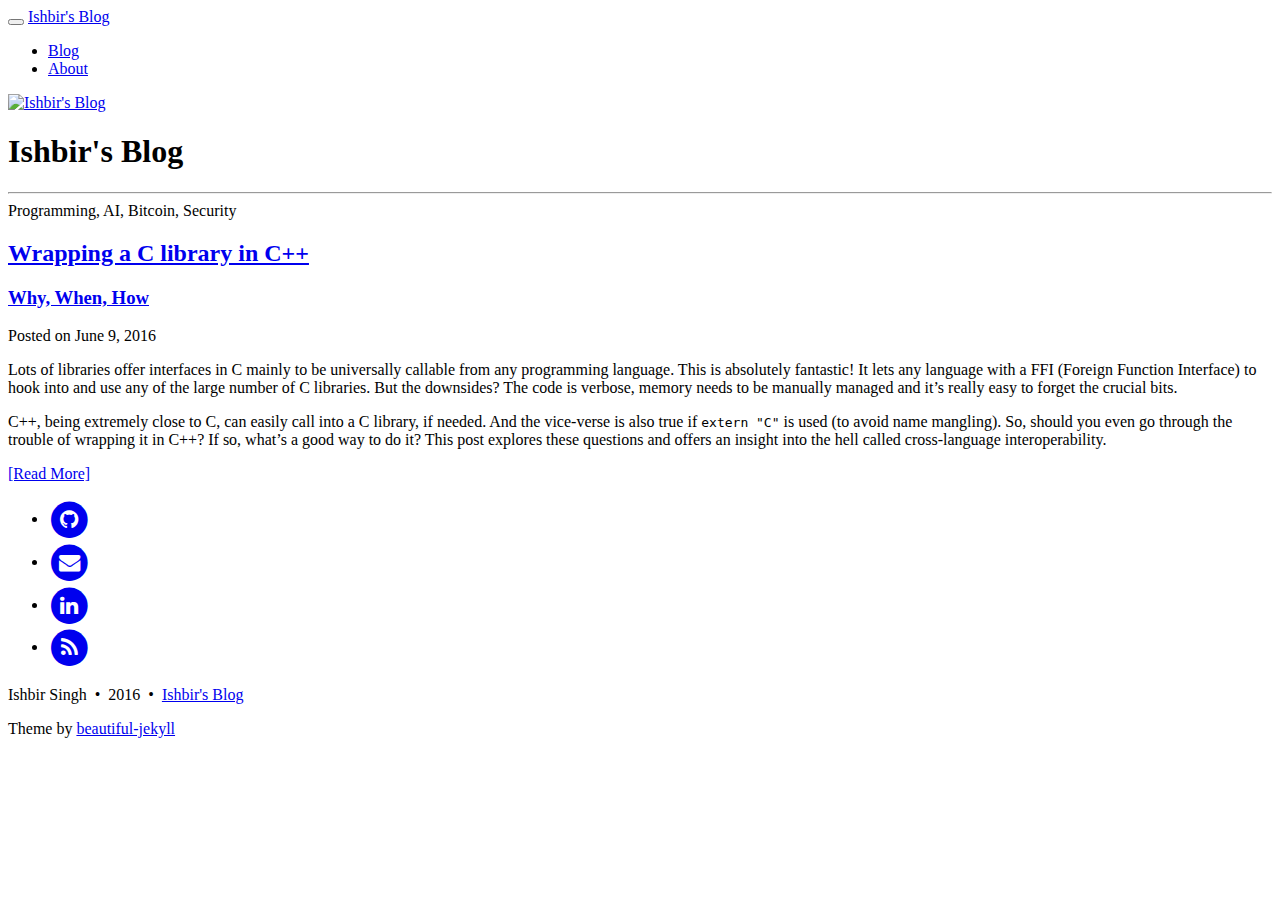
==== index.html @ 3e2ace7c "Initial blog commit" ====
<!DOCTYPE html>
<html lang="en">

  <head>
  <meta charset="utf-8" />
  <meta http-equiv="X-UA-Compatible" content="IE=edge">
  <meta name="viewport" content="width=device-width, initial-scale=1.0, maximum-scale=1.0">

  <title>Ishbir&#39;s Blog</title>

  <meta name="author" content="Ishbir Singh" />
  
  

  <meta name="generator" content="Hugo 0.16-DEV" />

  <link rel="alternate" href="http://www.ishbir.com/index.xml" type="application/rss+xml" title="Ishbir&#39;s Blog">

  <link rel="stylesheet" href="//maxcdn.bootstrapcdn.com/font-awesome/4.5.0/css/font-awesome.min.css" />
  <link rel="stylesheet" href="http://www.ishbir.comcss/bootstrap.min.css" />
  <link rel="stylesheet" href="http://www.ishbir.comcss/main.css" />
  <link rel="stylesheet" href="//fonts.googleapis.com/css?family=Lora:400,700,400italic,700italic" />
  <link rel="stylesheet" href="//fonts.googleapis.com/css?family=Open+Sans:300italic,400italic,600italic,700italic,800italic,400,300,600,700,800" />
  <link rel="stylesheet" href="http://www.ishbir.comcss/pygment_highlights.css" />
  
  
  <meta property="og:title" content="Ishbir&#39;s Blog" />
  <meta property="og:type" content="website" />
  <meta property="og:url" content="//" />
  <meta property="og:image" content="img/avatar.jpg" />
  
</head>


  <body>

    <nav class="navbar navbar-default navbar-fixed-top navbar-custom">
  <div class="container-fluid">
    <div class="navbar-header">
      <button type="button" class="navbar-toggle" data-toggle="collapse" data-target="#main-navbar">
        <span class="sr-only">Toggle navigation</span>
        <span class="icon-bar"></span>
        <span class="icon-bar"></span>
        <span class="icon-bar"></span>
      </button>
      <a class="navbar-brand" href="http://www.ishbir.com">Ishbir&#39;s Blog</a>
    </div>

    <div class="collapse navbar-collapse" id="main-navbar">
      <ul class="nav navbar-nav navbar-right">
      
        
          <li>
          <a title="Blog" href="http://www.ishbir.com/">Blog</a>
  	      </li>
  	    
      
        
          <li>
          <a title="About" href="http://www.ishbir.com/page/about/">About</a>
  	      </li>
  	    
      
      </ul>
    </div>

	<div class="avatar-container">
	  <div class="avatar-img-border">
      
          <a title="Ishbir&#39;s Blog" href="http://www.ishbir.com">
              <img class="avatar-img" src="http://www.ishbir.comimg/avatar.jpg" alt="Ishbir&#39;s Blog" />
          </a>
      
	  </div>
	</div>

  </div>
</nav>


    <header class="header-section ">
      <div class="intro-header no-img">
        <div class="container">
          <div class="row">
            <div class="col-lg-8 col-lg-offset-2 col-md-10 col-md-offset-1">
              <div class="page-heading">
                <h1>Ishbir&#39;s Blog</h1>
                
                  <hr class="small">
                  <span class="page-subheading">Programming, AI, Bitcoin, Security</span>
                
              </div>
            </div>
          </div>
        </div>
      </div>
    </header>


    <div role="main" class="container">
      <div class="row">
        <div class="col-lg-8 col-lg-offset-2 col-md-10 col-md-offset-1">
          <div class="posts-list">
            
            
            <article class="post-preview">
              <a href="http://www.ishbir.com/post/2016-06-09-wrapping-a-c-library-in-c&#43;&#43;/">
          	  <h2 class="post-title">Wrapping a C library in C&#43;&#43;</h2>
          	
          	  
          	  <h3 class="post-subtitle">
          	    Why, When, How
          	  </h3>
          	    
              </a>

              <p class="post-meta">
                Posted on June 9, 2016
              </p>
            
              <div class="post-entry">
                <p>Lots of libraries offer interfaces in C mainly to be universally callable from
any programming language. This is absolutely fantastic! It lets any language
with a FFI (Foreign Function Interface) to hook into and use any of the large
number of C libraries. But the downsides? The code is verbose, memory needs to
be manually managed and it&rsquo;s really easy to forget the crucial bits.</p>

<p>C++, being extremely close to C, can easily call into a C library, if needed.
And the vice-verse is also true if <code>extern &quot;C&quot;</code> is used (to avoid name
mangling). So, should you even go through the trouble of wrapping it in C++? If
so, what&rsquo;s a good way to do it? This post explores these questions and offers an
insight into the hell called cross-language interoperability.</p>

          	  <a href="http://www.ishbir.com/post/2016-06-09-wrapping-a-c-library-in-c&#43;&#43;/" class="post-read-more">[Read&nbsp;More]</a>
              </div>
            
             </article>
            
          </div>

          
        </div>
      </div>
    </div>

    <footer>
  <div class="container beautiful-jekyll-footer">
    <div class="row">
      <div class="col-lg-8 col-lg-offset-2 col-md-10 col-md-offset-1">
        <ul class="list-inline text-center footer-links">
          
          
          <li>
            <a href="https://github.com/ishbir" title="GitHub">
              <span class="fa-stack fa-lg">
                <i class="fa fa-circle fa-stack-2x"></i>
                <i class="fa fa-github fa-stack-1x fa-inverse"></i>
              </span>
            </a>
          </li>
          
		      
		      
          <li>
            <a href="mailto:ishbir@ishbir.com" title="Email me">
              <span class="fa-stack fa-lg">
                <i class="fa fa-circle fa-stack-2x"></i>
                <i class="fa fa-envelope fa-stack-1x fa-inverse"></i>
              </span>
            </a>
          </li>
          
		      
          <li>
            <a href="https://linkedin.com/in/ishbir" title="LinkedIn">
              <span class="fa-stack fa-lg">
                <i class="fa fa-circle fa-stack-2x"></i>
                <i class="fa fa-linkedin fa-stack-1x fa-inverse"></i>
              </span>
            </a>
          </li>
          
	    	  
          
          

    		  <li>
      			<a href="http://www.ishbir.comindex.xml" title="RSS">
      			  <span class="fa-stack fa-lg">
        				<i class="fa fa-circle fa-stack-2x"></i>
        				<i class="fa fa-rss fa-stack-1x fa-inverse"></i>
      			  </span>
      			</a>
    		  </li>		

        </ul>
        <p class="copyright text-muted">
    		  Ishbir Singh
    		  &nbsp;&bull;&nbsp;
    		  2016
    		  
    		  
    		  &nbsp;&bull;&nbsp;
    		  <a href="http://www.ishbir.com">Ishbir&#39;s Blog</a>
    		  
  	    </p>
  	        
    		<p class="theme-by text-muted">
    		  Theme by
    		  <a href="http://deanattali.com/beautiful-jekyll/">beautiful-jekyll</a>
    		</p>
      </div>
    </div>
  </div>
</footer>

<script src="http://www.ishbir.comjs/jquery-1.11.2.min.js"></script>
<script src="http://www.ishbir.comjs/bootstrap.min.js"></script>
<script src="http://www.ishbir.comjs/main.js"></script>


<script>
(function(i,s,o,g,r,a,m){i['GoogleAnalyticsObject']=r;i[r]=i[r]||function(){
(i[r].q=i[r].q||[]).push(arguments)},i[r].l=1*new Date();a=s.createElement(o),
m=s.getElementsByTagName(o)[0];a.async=1;a.src=g;m.parentNode.insertBefore(a,m)
})(window,document,'script','//www.google-analytics.com/analytics.js','ga');

ga('create', 'UA-25081584-1', 'auto');
ga('send', 'pageview');
</script>


  </body>
</html>
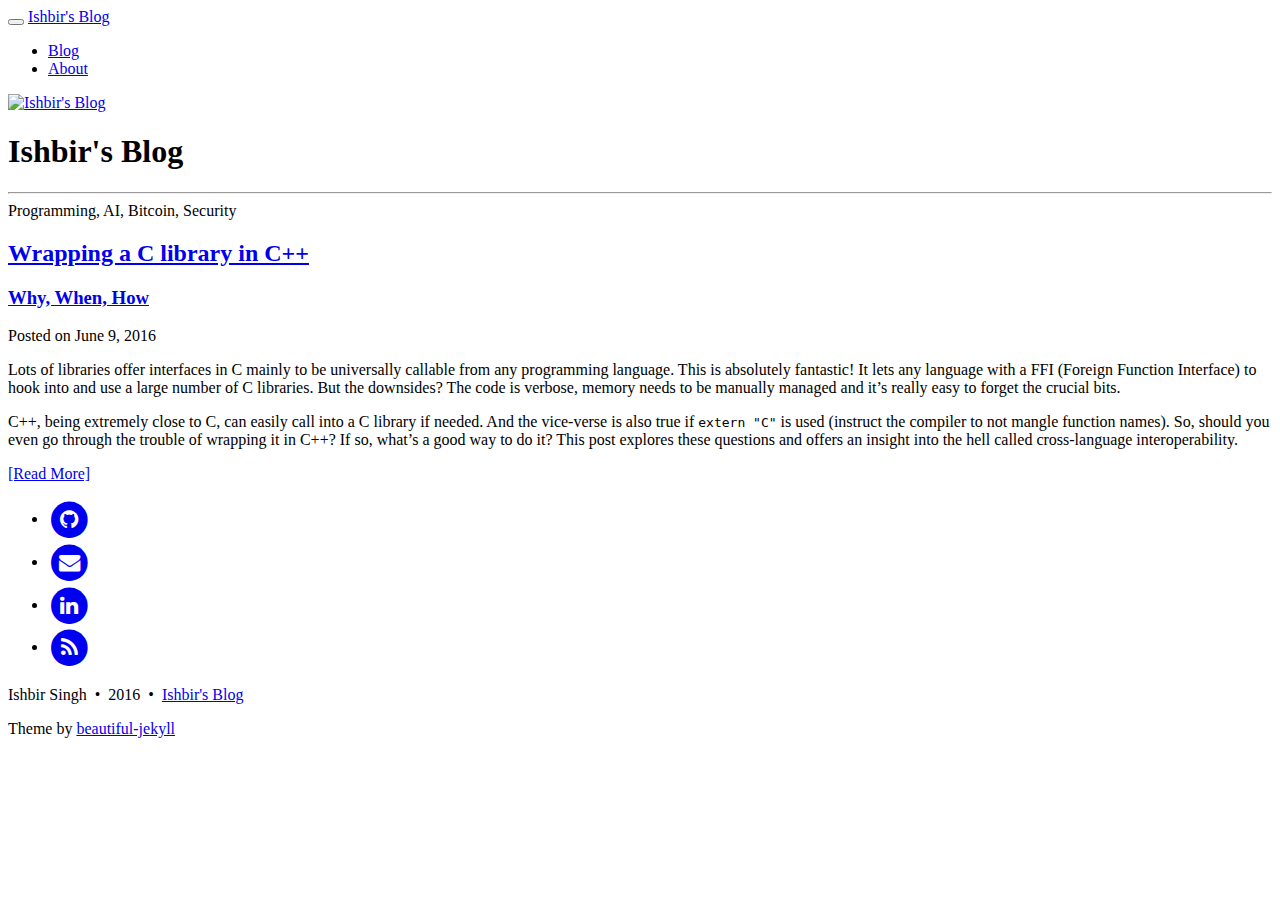
==== commit 4a0e7001: "Editing" ====
--- a/index.html
+++ b/index.html
@@ -17,11 +17,11 @@
   <link rel="alternate" href="http://www.ishbir.com/index.xml" type="application/rss+xml" title="Ishbir&#39;s Blog">
 
   <link rel="stylesheet" href="//maxcdn.bootstrapcdn.com/font-awesome/4.5.0/css/font-awesome.min.css" />
-  <link rel="stylesheet" href="http://www.ishbir.comcss/bootstrap.min.css" />
-  <link rel="stylesheet" href="http://www.ishbir.comcss/main.css" />
+  <link rel="stylesheet" href="http://www.ishbir.com/css/bootstrap.min.css" />
+  <link rel="stylesheet" href="http://www.ishbir.com/css/main.css" />
   <link rel="stylesheet" href="//fonts.googleapis.com/css?family=Lora:400,700,400italic,700italic" />
   <link rel="stylesheet" href="//fonts.googleapis.com/css?family=Open+Sans:300italic,400italic,600italic,700italic,800italic,400,300,600,700,800" />
-  <link rel="stylesheet" href="http://www.ishbir.comcss/pygment_highlights.css" />
+  <link rel="stylesheet" href="http://www.ishbir.com/css/pygment_highlights.css" />
   
   
   <meta property="og:title" content="Ishbir&#39;s Blog" />
@@ -43,7 +43,7 @@
         <span class="icon-bar"></span>
         <span class="icon-bar"></span>
       </button>
-      <a class="navbar-brand" href="http://www.ishbir.com">Ishbir&#39;s Blog</a>
+      <a class="navbar-brand" href="http://www.ishbir.com/">Ishbir&#39;s Blog</a>
     </div>
 
     <div class="collapse navbar-collapse" id="main-navbar">
@@ -67,8 +67,8 @@
 	<div class="avatar-container">
 	  <div class="avatar-img-border">
       
-          <a title="Ishbir&#39;s Blog" href="http://www.ishbir.com">
-              <img class="avatar-img" src="http://www.ishbir.comimg/avatar.jpg" alt="Ishbir&#39;s Blog" />
+          <a title="Ishbir&#39;s Blog" href="http://www.ishbir.com/">
+              <img class="avatar-img" src="http://www.ishbir.com/img/avatar.jpg" alt="Ishbir&#39;s Blog" />
           </a>
       
 	  </div>
@@ -121,15 +121,16 @@
               <div class="post-entry">
                 <p>Lots of libraries offer interfaces in C mainly to be universally callable from
 any programming language. This is absolutely fantastic! It lets any language
-with a FFI (Foreign Function Interface) to hook into and use any of the large
-number of C libraries. But the downsides? The code is verbose, memory needs to
-be manually managed and it&rsquo;s really easy to forget the crucial bits.</p>
-
-<p>C++, being extremely close to C, can easily call into a C library, if needed.
-And the vice-verse is also true if <code>extern &quot;C&quot;</code> is used (to avoid name
-mangling). So, should you even go through the trouble of wrapping it in C++? If
-so, what&rsquo;s a good way to do it? This post explores these questions and offers an
-insight into the hell called cross-language interoperability.</p>
+with a FFI (Foreign Function Interface) to hook into and use a large number of
+C libraries. But the downsides? The code is verbose, memory needs to be manually
+managed and it&rsquo;s really easy to forget the crucial bits.</p>
+
+<p>C++, being extremely close to C, can easily call into a C library if needed.
+And the vice-verse is also true if <code>extern &quot;C&quot;</code> is used (instruct the compiler
+to not mangle function names). So, should you even go through the trouble of
+wrapping it in C++? If so, what&rsquo;s a good way to do it? This post explores these
+questions and offers an insight into the hell called cross-language
+interoperability.</p>
 
           	  <a href="http://www.ishbir.com/post/2016-06-09-wrapping-a-c-library-in-c&#43;&#43;/" class="post-read-more">[Read&nbsp;More]</a>
               </div>
@@ -185,7 +186,7 @@
           
 
     		  <li>
-      			<a href="http://www.ishbir.comindex.xml" title="RSS">
+      			<a href="http://www.ishbir.com/index.xml" title="RSS">
       			  <span class="fa-stack fa-lg">
         				<i class="fa fa-circle fa-stack-2x"></i>
         				<i class="fa fa-rss fa-stack-1x fa-inverse"></i>
@@ -201,7 +202,7 @@
     		  
     		  
     		  &nbsp;&bull;&nbsp;
-    		  <a href="http://www.ishbir.com">Ishbir&#39;s Blog</a>
+    		  <a href="http://www.ishbir.com/">Ishbir&#39;s Blog</a>
     		  
   	    </p>
   	        
@@ -214,9 +215,9 @@
   </div>
 </footer>
 
-<script src="http://www.ishbir.comjs/jquery-1.11.2.min.js"></script>
-<script src="http://www.ishbir.comjs/bootstrap.min.js"></script>
-<script src="http://www.ishbir.comjs/main.js"></script>
+<script src="http://www.ishbir.com/js/jquery-1.11.2.min.js"></script>
+<script src="http://www.ishbir.com/js/bootstrap.min.js"></script>
+<script src="http://www.ishbir.com/js/main.js"></script>
 
 
 <script>
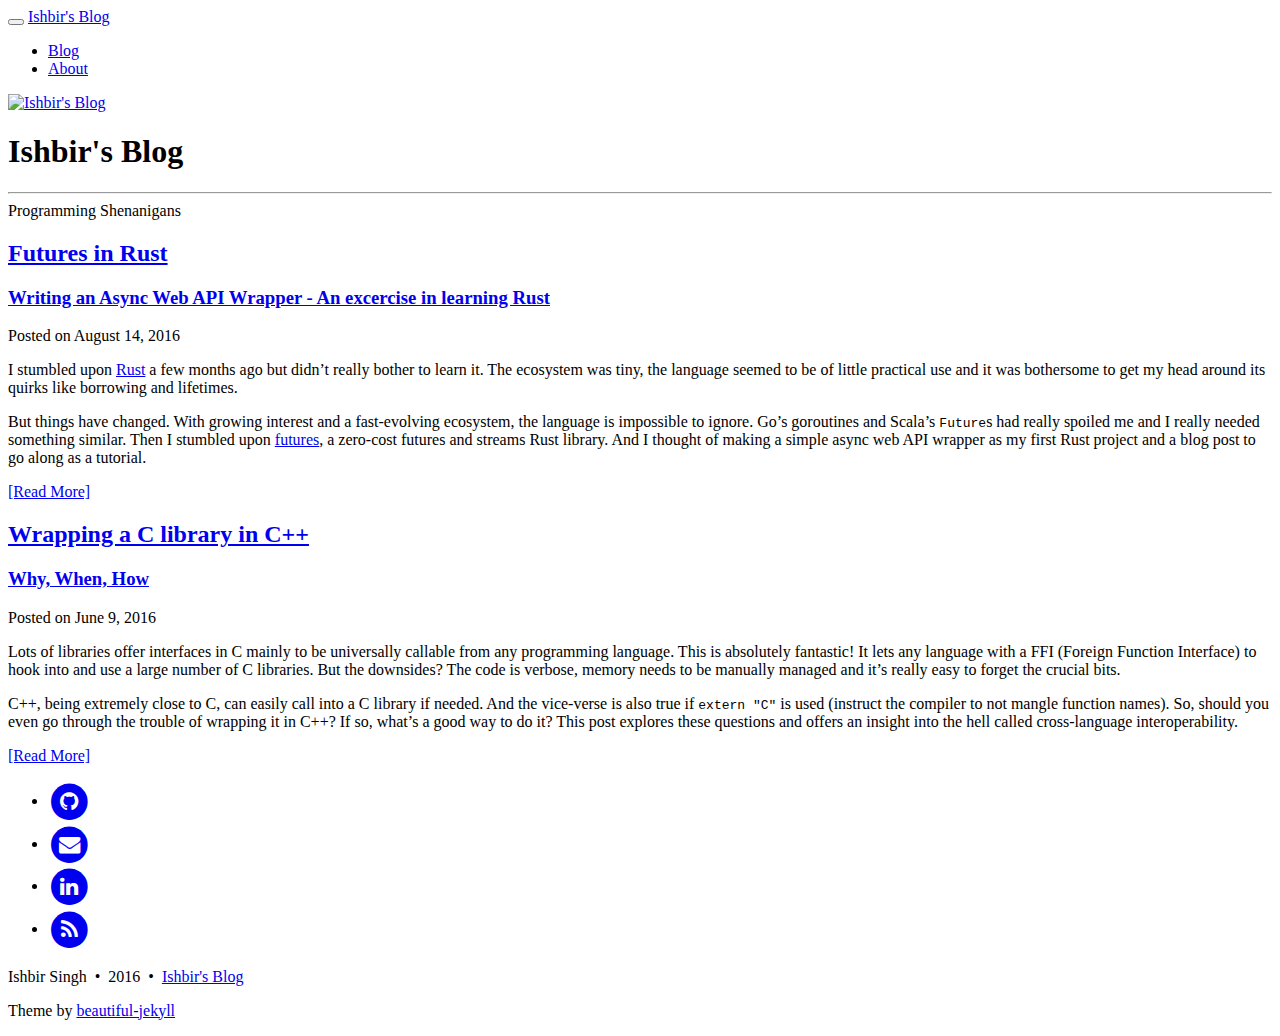
==== commit 0d44bf86: "Add new article" ====
--- a/index.html
+++ b/index.html
@@ -87,7 +87,7 @@
                 <h1>Ishbir&#39;s Blog</h1>
                 
                   <hr class="small">
-                  <span class="page-subheading">Programming, AI, Bitcoin, Security</span>
+                  <span class="page-subheading">Programming Shenanigans</span>
                 
               </div>
             </div>
@@ -102,6 +102,37 @@
         <div class="col-lg-8 col-lg-offset-2 col-md-10 col-md-offset-1">
           <div class="posts-list">
             
+            
+            <article class="post-preview">
+              <a href="http://www.ishbir.com/post/2016-08-14-futures-in-rust/">
+          	  <h2 class="post-title">Futures in Rust</h2>
+          	
+          	  
+          	  <h3 class="post-subtitle">
+          	    Writing an Async Web API Wrapper - An excercise in learning Rust
+          	  </h3>
+          	    
+              </a>
+
+              <p class="post-meta">
+                Posted on August 14, 2016
+              </p>
+            
+              <div class="post-entry">
+                <p>I stumbled upon <a href="https://www.rust-lang.org">Rust</a> a few months ago but didn&rsquo;t really bother to
+learn it. The ecosystem was tiny, the language seemed to be of little practical use and it was
+bothersome to get my head around its quirks like borrowing and lifetimes.</p>
+
+<p>But things have changed. With growing interest and a fast-evolving ecosystem, the language is
+impossible to ignore. Go&rsquo;s goroutines and Scala&rsquo;s <code>Future</code>s had really spoiled me and I really
+needed something similar. Then I stumbled upon <a href="https://github.com/alexcrichton/futures-rs/">futures</a>,
+a zero-cost futures and streams Rust library. And I thought of making a simple async web API
+wrapper as my first Rust project and a blog post to go along as a tutorial.</p>
+
+          	  <a href="http://www.ishbir.com/post/2016-08-14-futures-in-rust/" class="post-read-more">[Read&nbsp;More]</a>
+              </div>
+            
+             </article>
             
             <article class="post-preview">
               <a href="http://www.ishbir.com/post/2016-06-09-wrapping-a-c-library-in-c&#43;&#43;/">
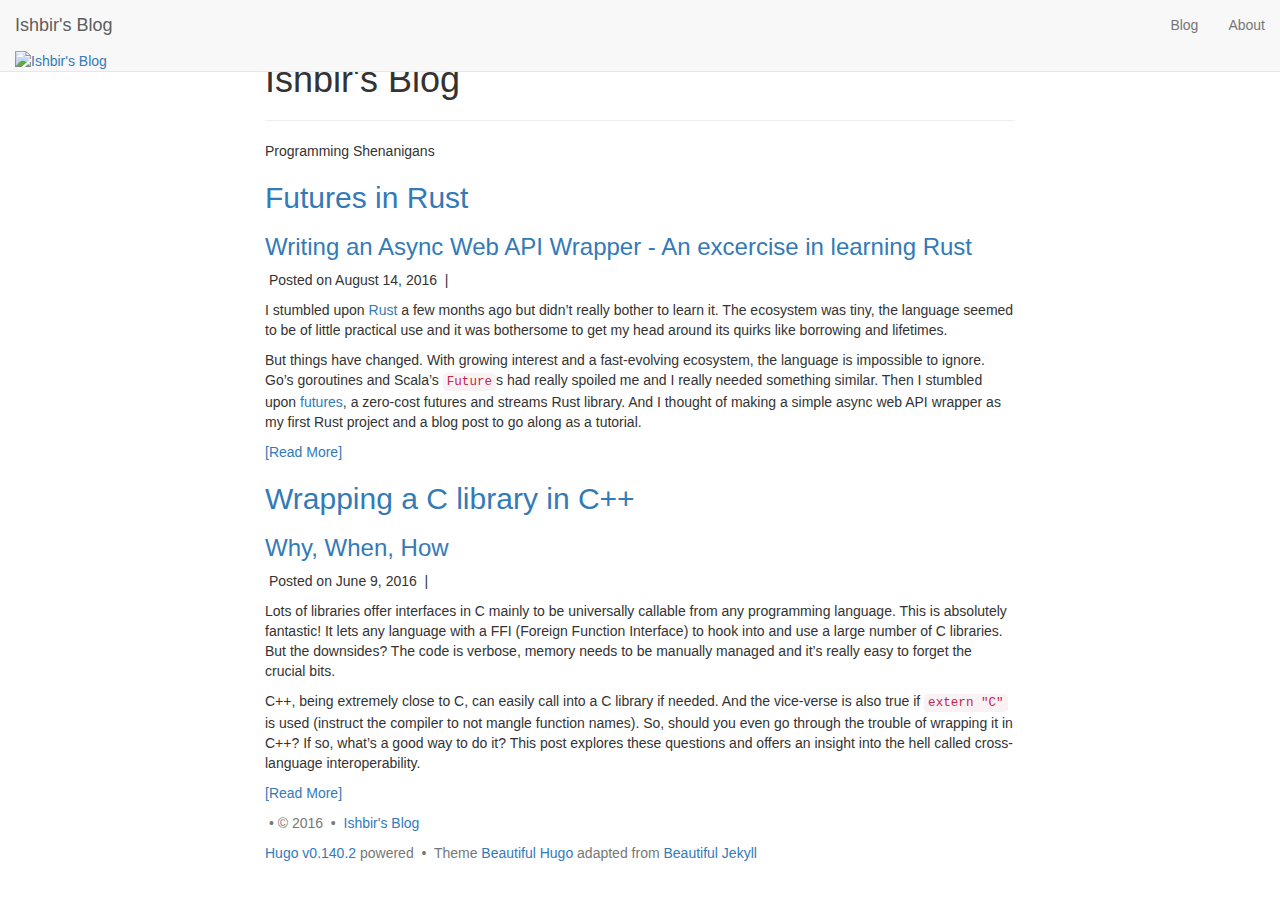
==== commit 200469e7: "Update website" ====
--- a/index.html
+++ b/index.html
@@ -1,39 +1,70 @@
+
+
 <!DOCTYPE html>
-<html lang="en">
-
+<html lang="en" itemscope itemtype="http://schema.org/WebPage">
   <head>
+    
+
   <meta charset="utf-8" />
   <meta http-equiv="X-UA-Compatible" content="IE=edge">
   <meta name="viewport" content="width=device-width, initial-scale=1.0, maximum-scale=1.0">
 
-  <title>Ishbir&#39;s Blog</title>
-
-  <meta name="author" content="Ishbir Singh" />
-  
-  
-
-  <meta name="generator" content="Hugo 0.16-DEV" />
-
-  <link rel="alternate" href="http://www.ishbir.com/index.xml" type="application/rss+xml" title="Ishbir&#39;s Blog">
-
-  <link rel="stylesheet" href="//maxcdn.bootstrapcdn.com/font-awesome/4.5.0/css/font-awesome.min.css" />
-  <link rel="stylesheet" href="http://www.ishbir.com/css/bootstrap.min.css" />
-  <link rel="stylesheet" href="http://www.ishbir.com/css/main.css" />
-  <link rel="stylesheet" href="//fonts.googleapis.com/css?family=Lora:400,700,400italic,700italic" />
-  <link rel="stylesheet" href="//fonts.googleapis.com/css?family=Open+Sans:300italic,400italic,600italic,700italic,800italic,400,300,600,700,800" />
-  <link rel="stylesheet" href="http://www.ishbir.com/css/pygment_highlights.css" />
-  
-  
-  <meta property="og:title" content="Ishbir&#39;s Blog" />
-  <meta property="og:type" content="website" />
-  <meta property="og:url" content="//" />
-  <meta property="og:image" content="img/avatar.jpg" />
-  
-</head>
-
-
+ 
+
+
+  <script type="application/ld+json">
+{
+    "@context": "http://schema.org",
+    "@type": "WebSite",
+    "name": "Ishbir\u0027s Blog",
+    
+    "url": "https:\/\/www.ishbir.com\/"
+}
+</script><script type="application/ld+json">
+{
+  "@context": "http://schema.org",
+  "@type": "Organization",
+  "name": "",
+  "url": "https:\/\/www.ishbir.com\/"
+  
+  
+  
+  
+}
+</script>
+
+<meta property="og:title" content="Ishbir&#39;s Blog" />
+<meta property="og:image" content="https://www.ishbir.com/img/avatar.jpg" />
+<meta property="og:url" content="https://www.ishbir.com/" />
+<meta property="og:type" content="website" />
+<meta property="og:site_name" content="Ishbir&#39;s Blog" />
+
+  <meta name="twitter:title" content="Ishbir&#39;s Blog" />
+  <meta name="twitter:image" content="https://www.ishbir.com/img/avatar.jpg" />
+  <meta name="twitter:card" content="summary_large_image" />
+  <meta name="generator" content="Hugo 0.140.2">
+  <link rel="alternate" href="https://www.ishbir.com/index.xml" type="application/rss+xml" title="Ishbir&#39;s Blog"><link rel="stylesheet" href="https://cdn.jsdelivr.net/npm/katex@0.16.7/dist/katex.min.css" integrity="sha384-3UiQGuEI4TTMaFmGIZumfRPtfKQ3trwQE2JgosJxCnGmQpL/lJdjpcHkaaFwHlcI" crossorigin="anonymous">
+  <link rel="stylesheet" href="https://use.fontawesome.com/releases/v6.6.0/css/all.css" integrity="sha384-h/hnnw1Bi4nbpD6kE7nYfCXzovi622sY5WBxww8ARKwpdLj5kUWjRuyiXaD1U2JT" crossorigin="anonymous">
+  <link rel="stylesheet" href="https://cdn.jsdelivr.net/npm/bootstrap@3.4.1/dist/css/bootstrap.min.css" integrity="sha384-HSMxcRTRxnN+Bdg0JdbxYKrThecOKuH5zCYotlSAcp1+c8xmyTe9GYg1l9a69psu" crossorigin="anonymous"><link rel="stylesheet" href="https://www.ishbir.com/css/main.css" /><link rel="stylesheet" href="https://fonts.googleapis.com/css?family=Lora:400,700,400italic,700italic" />
+  <link rel="stylesheet" href="https://fonts.googleapis.com/css?family=Open+Sans:300italic,400italic,600italic,700italic,800italic,400,300,600,700,800" /><link rel="stylesheet" href="https://www.ishbir.com/css/syntax.css" /><link rel="stylesheet" href="https://www.ishbir.com/css/codeblock.css" /><link rel="stylesheet" href="https://cdnjs.cloudflare.com/ajax/libs/photoswipe/4.1.2/photoswipe.min.css" integrity="sha384-h/L2W9KefUClHWaty3SLE5F/qvc4djlyR4qY3NUV5HGQBBW7stbcfff1+I/vmsHh" crossorigin="anonymous">
+  <link rel="stylesheet" href="https://cdnjs.cloudflare.com/ajax/libs/photoswipe/4.1.2/default-skin/default-skin.min.css" integrity="sha384-iD0dNku6PYSIQLyfTOpB06F2KCZJAKLOThS5HRe8b3ibhdEQ6eKsFf/EeFxdOt5R" crossorigin="anonymous">
+
+      <script async src="https://www.googletagmanager.com/gtag/js?id=G-EQH4SCJNZC"></script>
+      <script>
+        var doNotTrack = false;
+        if ( false ) {
+          var dnt = (navigator.doNotTrack || window.doNotTrack || navigator.msDoNotTrack);
+          var doNotTrack = (dnt == "1" || dnt == "yes");
+        }
+        if (!doNotTrack) {
+          window.dataLayer = window.dataLayer || [];
+          function gtag(){dataLayer.push(arguments);}
+          gtag('js', new Date());
+          gtag('config', 'G-EQH4SCJNZC');
+        }
+      </script>
+  </head>
   <body>
-
     <nav class="navbar navbar-default navbar-fixed-top navbar-custom">
   <div class="container-fluid">
     <div class="navbar-header">
@@ -43,224 +74,307 @@
         <span class="icon-bar"></span>
         <span class="icon-bar"></span>
       </button>
-      <a class="navbar-brand" href="http://www.ishbir.com/">Ishbir&#39;s Blog</a>
+      <a class="navbar-brand" href="https://www.ishbir.com/">Ishbir&#39;s Blog</a>
     </div>
 
     <div class="collapse navbar-collapse" id="main-navbar">
       <ul class="nav navbar-nav navbar-right">
-      
-        
-          <li>
-          <a title="Blog" href="http://www.ishbir.com/">Blog</a>
-  	      </li>
-  	    
-      
-        
-          <li>
-          <a title="About" href="http://www.ishbir.com/page/about/">About</a>
-  	      </li>
-  	    
-      
+        
+          
+            <li>
+              <a title="Blog" href="https://www.ishbir.com/">Blog</a>
+            </li>
+          
+        
+          
+            <li>
+              <a title="About" href="https://www.ishbir.com/page/about/">About</a>
+            </li>
+          
+        
+
+        
+
+        
       </ul>
     </div>
 
-	<div class="avatar-container">
-	  <div class="avatar-img-border">
-      
-          <a title="Ishbir&#39;s Blog" href="http://www.ishbir.com/">
-              <img class="avatar-img" src="http://www.ishbir.com/img/avatar.jpg" alt="Ishbir&#39;s Blog" />
+    
+      <div class="avatar-container">
+        <div class="avatar-img-border">
+          <a title="Ishbir&#39;s Blog" href="https://www.ishbir.com/">
+            <img class="avatar-img" src="https://www.ishbir.com/img/avatar.jpg" alt="Ishbir&#39;s Blog" />
+           
           </a>
-      
-	  </div>
-	</div>
+        </div>
+      </div>
+    
 
   </div>
 </nav>
 
 
-    <header class="header-section ">
-      <div class="intro-header no-img">
-        <div class="container">
-          <div class="row">
-            <div class="col-lg-8 col-lg-offset-2 col-md-10 col-md-offset-1">
-              <div class="page-heading">
+
+
+    
+
+
+<div class="pswp" tabindex="-1" role="dialog" aria-hidden="true">
+
+<div class="pswp__bg"></div>
+
+<div class="pswp__scroll-wrap">
+    
+    <div class="pswp__container">
+      <div class="pswp__item"></div>
+      <div class="pswp__item"></div>
+      <div class="pswp__item"></div>
+    </div>
+    
+    <div class="pswp__ui pswp__ui--hidden">
+    <div class="pswp__top-bar">
+      
+      <div class="pswp__counter"></div>
+      <button class="pswp__button pswp__button--close" title="Close (Esc)"></button>
+      <button class="pswp__button pswp__button--share" title="Share"></button>
+      <button class="pswp__button pswp__button--fs" title="Toggle fullscreen"></button>
+      <button class="pswp__button pswp__button--zoom" title="Zoom in/out"></button>
+      
+      
+      <div class="pswp__preloader">
+        <div class="pswp__preloader__icn">
+          <div class="pswp__preloader__cut">
+            <div class="pswp__preloader__donut"></div>
+          </div>
+        </div>
+      </div>
+    </div>
+    <div class="pswp__share-modal pswp__share-modal--hidden pswp__single-tap">
+      <div class="pswp__share-tooltip"></div>
+    </div>
+    <button class="pswp__button pswp__button--arrow--left" title="Previous (arrow left)">
+    </button>
+    <button class="pswp__button pswp__button--arrow--right" title="Next (arrow right)">
+    </button>
+    <div class="pswp__caption">
+      <div class="pswp__caption__center"></div>
+    </div>
+    </div>
+    </div>
+</div>
+
+
+  
+  
+  
+
+
+
+
+
+
+  
+
+  <header class="header-section ">
+    
+    
+    <div class="intro-header no-img">
+      <div class="container">
+        <div class="row">
+          <div class="col-lg-8 col-lg-offset-2 col-md-10 col-md-offset-1">
+            <div class="page-heading">
+              
                 <h1>Ishbir&#39;s Blog</h1>
+              
+              
+                <hr class="small">
+              
+              
                 
-                  <hr class="small">
                   <span class="page-subheading">Programming Shenanigans</span>
                 
-              </div>
+              
+              
             </div>
           </div>
         </div>
       </div>
-    </header>
-
-
-    <div role="main" class="container">
-      <div class="row">
-        <div class="col-lg-8 col-lg-offset-2 col-md-10 col-md-offset-1">
-          <div class="posts-list">
-            
-            
+    </div>
+  
+  </header>
+
+
+    
+  <div role="main" class="container">
+    <div class="row">
+      <div class="col-lg-8 col-lg-offset-2 col-md-10 col-md-offset-1">
+        
+
+        <div class="posts-list">
+          
+          
             <article class="post-preview">
-              <a href="http://www.ishbir.com/post/2016-08-14-futures-in-rust/">
-          	  <h2 class="post-title">Futures in Rust</h2>
-          	
-          	  
-          	  <h3 class="post-subtitle">
-          	    Writing an Async Web API Wrapper - An excercise in learning Rust
-          	  </h3>
-          	    
-              </a>
-
-              <p class="post-meta">
-                Posted on August 14, 2016
-              </p>
-            
-              <div class="post-entry">
-                <p>I stumbled upon <a href="https://www.rust-lang.org">Rust</a> a few months ago but didn&rsquo;t really bother to
+    <a href="https://www.ishbir.com/post/2016-08-14-futures-in-rust/">
+        <h2 class="post-title">Futures in Rust</h2>
+        
+        <h3 class="post-subtitle">
+            Writing an Async Web API Wrapper - An excercise in learning Rust
+        </h3>
+        
+        
+        
+    </a>
+
+    <p class="post-meta">
+        <span class="post-meta">
+  
+  
+  <i class="fas fa-calendar"></i>&nbsp;Posted on August 14, 2016
+  
+  
+  
+  
+    
+      &nbsp;|&nbsp;<i class="fas fa-user"></i>&nbsp;
+    
+  
+  
+</span>
+
+
+    </p>
+    <div class="post-entry">
+        
+        <p>I stumbled upon <a href="https://www.rust-lang.org">Rust</a> a few months ago but didn&rsquo;t really bother to
 learn it. The ecosystem was tiny, the language seemed to be of little practical use and it was
 bothersome to get my head around its quirks like borrowing and lifetimes.</p>
-
 <p>But things have changed. With growing interest and a fast-evolving ecosystem, the language is
 impossible to ignore. Go&rsquo;s goroutines and Scala&rsquo;s <code>Future</code>s had really spoiled me and I really
 needed something similar. Then I stumbled upon <a href="https://github.com/alexcrichton/futures-rs/">futures</a>,
 a zero-cost futures and streams Rust library. And I thought of making a simple async web API
 wrapper as my first Rust project and a blog post to go along as a tutorial.</p>
-
-          	  <a href="http://www.ishbir.com/post/2016-08-14-futures-in-rust/" class="post-read-more">[Read&nbsp;More]</a>
-              </div>
-            
-             </article>
-            
+        <a href="https://www.ishbir.com/post/2016-08-14-futures-in-rust/" class="post-read-more">[Read More]</a>
+        
+    </div>
+
+    
+
+</article>
+          
             <article class="post-preview">
-              <a href="http://www.ishbir.com/post/2016-06-09-wrapping-a-c-library-in-c&#43;&#43;/">
-          	  <h2 class="post-title">Wrapping a C library in C&#43;&#43;</h2>
-          	
-          	  
-          	  <h3 class="post-subtitle">
-          	    Why, When, How
-          	  </h3>
-          	    
-              </a>
-
-              <p class="post-meta">
-                Posted on June 9, 2016
-              </p>
-            
-              <div class="post-entry">
-                <p>Lots of libraries offer interfaces in C mainly to be universally callable from
+    <a href="https://www.ishbir.com/post/2016-06-09-wrapping-a-c-library-in-c&#43;&#43;/">
+        <h2 class="post-title">Wrapping a C library in C&#43;&#43;</h2>
+        
+        <h3 class="post-subtitle">
+            Why, When, How
+        </h3>
+        
+        
+        
+    </a>
+
+    <p class="post-meta">
+        <span class="post-meta">
+  
+  
+  <i class="fas fa-calendar"></i>&nbsp;Posted on June 9, 2016
+  
+  
+  
+  
+    
+      &nbsp;|&nbsp;<i class="fas fa-user"></i>&nbsp;
+    
+  
+  
+</span>
+
+
+    </p>
+    <div class="post-entry">
+        
+        <p>Lots of libraries offer interfaces in C mainly to be universally callable from
 any programming language. This is absolutely fantastic! It lets any language
 with a FFI (Foreign Function Interface) to hook into and use a large number of
 C libraries. But the downsides? The code is verbose, memory needs to be manually
 managed and it&rsquo;s really easy to forget the crucial bits.</p>
-
 <p>C++, being extremely close to C, can easily call into a C library if needed.
 And the vice-verse is also true if <code>extern &quot;C&quot;</code> is used (instruct the compiler
 to not mangle function names). So, should you even go through the trouble of
 wrapping it in C++? If so, what&rsquo;s a good way to do it? This post explores these
 questions and offers an insight into the hell called cross-language
 interoperability.</p>
-
-          	  <a href="http://www.ishbir.com/post/2016-06-09-wrapping-a-c-library-in-c&#43;&#43;/" class="post-read-more">[Read&nbsp;More]</a>
-              </div>
-            
-             </article>
-            
-          </div>
-
+        <a href="https://www.ishbir.com/post/2016-06-09-wrapping-a-c-library-in-c&#43;&#43;/" class="post-read-more">[Read More]</a>
+        
+    </div>
+
+    
+
+</article>
           
         </div>
-      </div>
-    </div>
-
-    <footer>
-  <div class="container beautiful-jekyll-footer">
+
+        
+      </div>
+    </div>
+  </div>
+
+      
+    <div class="page-meta">
+  
+  
+  
+</div>
+
+
+  <footer>
+  <div class="container">
+    
     <div class="row">
       <div class="col-lg-8 col-lg-offset-2 col-md-10 col-md-offset-1">
         <ul class="list-inline text-center footer-links">
           
           
-          <li>
-            <a href="https://github.com/ishbir" title="GitHub">
-              <span class="fa-stack fa-lg">
-                <i class="fa fa-circle fa-stack-2x"></i>
-                <i class="fa fa-github fa-stack-1x fa-inverse"></i>
-              </span>
-            </a>
-          </li>
-          
-		      
-		      
-          <li>
-            <a href="mailto:ishbir@ishbir.com" title="Email me">
-              <span class="fa-stack fa-lg">
-                <i class="fa fa-circle fa-stack-2x"></i>
-                <i class="fa fa-envelope fa-stack-1x fa-inverse"></i>
-              </span>
-            </a>
-          </li>
-          
-		      
-          <li>
-            <a href="https://linkedin.com/in/ishbir" title="LinkedIn">
-              <span class="fa-stack fa-lg">
-                <i class="fa fa-circle fa-stack-2x"></i>
-                <i class="fa fa-linkedin fa-stack-1x fa-inverse"></i>
-              </span>
-            </a>
-          </li>
-          
-	    	  
-          
-          
-
-    		  <li>
-      			<a href="http://www.ishbir.com/index.xml" title="RSS">
-      			  <span class="fa-stack fa-lg">
-        				<i class="fa fa-circle fa-stack-2x"></i>
-        				<i class="fa fa-rss fa-stack-1x fa-inverse"></i>
-      			  </span>
-      			</a>
-    		  </li>		
-
         </ul>
-        <p class="copyright text-muted">
-    		  Ishbir Singh
-    		  &nbsp;&bull;&nbsp;
-    		  2016
-    		  
-    		  
-    		  &nbsp;&bull;&nbsp;
-    		  <a href="http://www.ishbir.com/">Ishbir&#39;s Blog</a>
-    		  
-  	    </p>
-  	        
-    		<p class="theme-by text-muted">
-    		  Theme by
-    		  <a href="http://deanattali.com/beautiful-jekyll/">beautiful-jekyll</a>
-    		</p>
+        <p class="credits copyright text-muted">
+          
+
+          &nbsp;&bull;&nbsp;&copy;
+          
+            2016
+          
+
+          
+            &nbsp;&bull;&nbsp;
+            <a href="https://www.ishbir.com/">Ishbir&#39;s Blog</a>
+          
+        </p>
+        
+        <p class="credits theme-by text-muted">
+          <a href="https://gohugo.io">Hugo v0.140.2</a> powered &nbsp;&bull;&nbsp; Theme <a href="https://github.com/halogenica/beautifulhugo">Beautiful Hugo</a> adapted from <a href="https://deanattali.com/beautiful-jekyll/">Beautiful Jekyll</a>
+          
+        </p>
       </div>
     </div>
   </div>
-</footer>
-
-<script src="http://www.ishbir.com/js/jquery-1.11.2.min.js"></script>
-<script src="http://www.ishbir.com/js/bootstrap.min.js"></script>
-<script src="http://www.ishbir.com/js/main.js"></script>
-
-
-<script>
-(function(i,s,o,g,r,a,m){i['GoogleAnalyticsObject']=r;i[r]=i[r]||function(){
-(i[r].q=i[r].q||[]).push(arguments)},i[r].l=1*new Date();a=s.createElement(o),
-m=s.getElementsByTagName(o)[0];a.async=1;a.src=g;m.parentNode.insertBefore(a,m)
-})(window,document,'script','//www.google-analytics.com/analytics.js','ga');
-
-ga('create', 'UA-25081584-1', 'auto');
-ga('send', 'pageview');
-</script>
-
-
+</footer><script defer src="https://cdn.jsdelivr.net/npm/katex@0.16.7/dist/katex.min.js" integrity="sha384-G0zcxDFp5LWZtDuRMnBkk3EphCK1lhEf4UEyEM693ka574TZGwo4IWwS6QLzM/2t" crossorigin="anonymous"></script>
+<script defer src="https://cdn.jsdelivr.net/npm/katex@0.16.7/dist/contrib/auto-render.min.js" integrity="sha384-+VBxd3r6XgURycqtZ117nYw44OOcIax56Z4dCRWbxyPt0Koah1uHoK0o4+/RRE05" crossorigin="anonymous" onload="renderMathInElement(document.body);"></script>
+<script src="https://code.jquery.com/jquery-3.7.0.slim.min.js" integrity="sha384-w5y/xIeYixWvfM+A1cEbmHPURnvyqmVg5eVENruEdDjcyRLUSNej7512JQGspFUr" crossorigin="anonymous"></script>
+<script src="https://cdn.jsdelivr.net/npm/bootstrap@3.4.1/dist/js/bootstrap.min.js" integrity="sha384-aJ21OjlMXNL5UyIl/XNwTMqvzeRMZH2w8c5cRVpzpU8Y5bApTppSuUkhZXN0VxHd" crossorigin="anonymous"></script>
+
+<script src="https://www.ishbir.com/js/main.js"></script><script src="https://cdnjs.cloudflare.com/ajax/libs/photoswipe/4.1.2/photoswipe.min.js" integrity="sha384-QELNnmcmU8IR9ZAykt67vGr9/rZJdHbiWi64V88fCPaOohUlHCqUD/unNN0BXSqy" crossorigin="anonymous"></script>
+<script src="https://cdnjs.cloudflare.com/ajax/libs/photoswipe/4.1.2/photoswipe-ui-default.min.js" integrity="sha384-m67o7SkQ1ALzKZIFh4CiTA8tmadaujiTa9Vu+nqPSwDOqHrDmxLezTdFln8077+q" crossorigin="anonymous"></script><script src="https://www.ishbir.com/js/load-photoswipe.js"></script>
+
+
+
+
+
+
+
+
+
+
+    
   </body>
 </html>
+
